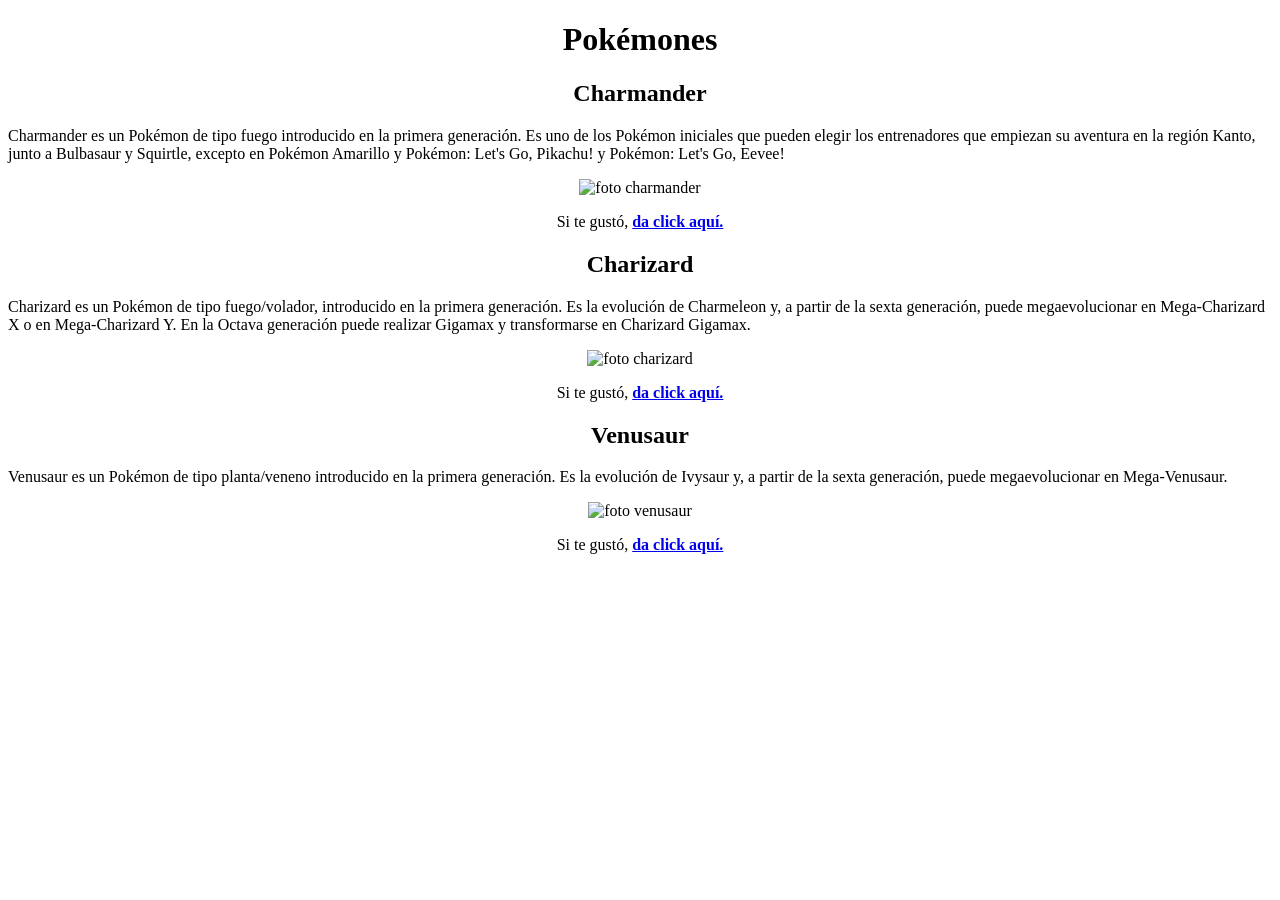
==== PokeAPI/index.html @ 7d63f1d9 "tarea de pokeAPI del día martes 18 de enero de la semana 6" ====
<!--Medalla Tierra: Busca información de 3 Pokémon distintos en internet. 
Crea un documento donde muestres lo siguiente (apóyate de las etiquetas vistas hasta ahora):
Nombre del Pokémon
Imagen
Breve Descripción
Enlace a página de consulta. -->
<!DOCTYPE html>
<html lang="es">
<head>
    <meta charset="UTF-8">
    <meta http-equiv="X-UA-Compatible" content="IE=edge">
    <meta name="viewport" content="width=device-width, initial-scale=1.0">
    <title>Medalla tierra</title>
</head>
<body>
    <h1 style="text-align: center";> Pokémones</h1>
    <h2 style="text-align: center";> Charmander</h2>
    <p>
        Charmander es un Pokémon de tipo fuego introducido en la primera generación. 
        Es uno de los Pokémon iniciales que pueden elegir los entrenadores que empiezan 
        su aventura en la región Kanto, junto a Bulbasaur y Squirtle, excepto en Pokémon Amarillo 
        y Pokémon: Let's Go, Pikachu! y Pokémon: Let's Go, Eevee!
    </p>
    <center>
        <img 
            src="https://areajugones.sport.es/wp-content/uploads/2019/11/Pokemon-Espada-y-Escudo-Charmander.jpg" 
            alt="foto charmander"
            width="800"
        >
        </center>
    <p style="text-align: center";>Si te gustó,
        <a 
            href="https://pokemon.fandom.com/es/wiki/Charmander"
            target="_blank"
        >
        <strong>
            da click aquí.
        </strong>
        </a> 
    </p>
    
    <h2 style="text-align: center";> Charizard</h2>
    <p>
        Charizard es un Pokémon de tipo fuego/volador, introducido en la primera generación. 
        Es la evolución de Charmeleon y, a partir de la sexta generación, puede megaevolucionar 
        en Mega-Charizard X o en Mega-Charizard Y. En la Octava generación puede realizar Gigamax 
        y transformarse en Charizard Gigamax.
    </p>
    <center>
        <img 
            src="https://9to5fortnite.com/wp-content/uploads/2021/08/pokemon-charizard-fairy-type-fanart.jpg" 
            alt="foto charizard"
            width="700"
        >
        </center>
    <p style="text-align: center";>Si te gustó,
        <a 
            href="https://pokemon.fandom.com/es/wiki/Charizard"
            target="_blank"
        >
        <strong>
            da click aquí.
        </strong>
        </a> 
    </p>

    <h2 style="text-align: center";> Venusaur</h2>
    <p>
        Venusaur es un Pokémon de tipo planta/veneno introducido en la primera generación. 
        Es la evolución de Ivysaur y, a partir de la sexta generación, puede megaevolucionar 
        en Mega-Venusaur.
    </p>
    <center>
        <img 
            src="https://i2.wp.com/www.korosenai.es/wp-content/uploads/2019/06/mega-venusaur-pokemon.jpg?fit=640%2C480&ssl=1" 
            alt="foto venusaur"
            width="700"
        >
        </center>
    <p style="text-align: center";>Si te gustó,
        <a 
            href="https://pokemon.fandom.com/es/wiki/Venusaur"
            target="_blank"
        >
        <strong>
            da click aquí.
        </strong>
        </a> 
    </p>
</body>
</html>
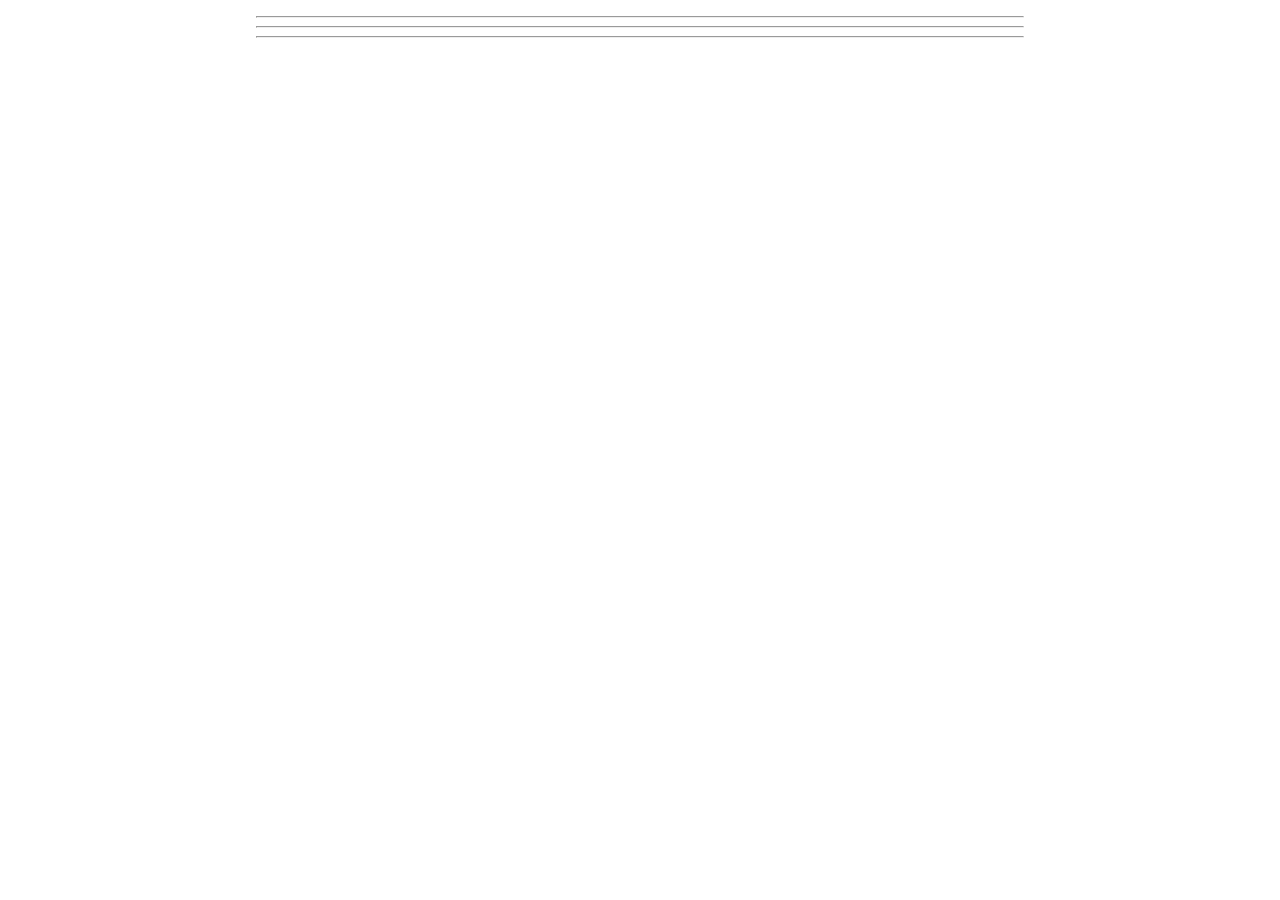
==== commit f39c8509: "hice un cambio" ====
--- a/PokeAPI/index.html
+++ b/PokeAPI/index.html
@@ -1,91 +1,23 @@
-<!--Medalla Tierra: Busca información de 3 Pokémon distintos en internet. 
-Crea un documento donde muestres lo siguiente (apóyate de las etiquetas vistas hasta ahora):
-Nombre del Pokémon
-Imagen
-Breve Descripción
-Enlace a página de consulta. -->
 <!DOCTYPE html>
-<html lang="es">
+<html lang="en">
 <head>
-    <meta charset="UTF-8">
-    <meta http-equiv="X-UA-Compatible" content="IE=edge">
-    <meta name="viewport" content="width=device-width, initial-scale=1.0">
-    <title>Medalla tierra</title>
+  <meta charset="UTF-8">
+  <meta http-equiv="X-UA-Compatible" content="IE=edge">
+  <meta name="viewport" content="width=device-width, initial-scale=1.0">
+  <title>PokeAPI and Fetch</title>
 </head>
 <body>
-    <h1 style="text-align: center";> Pokémones</h1>
-    <h2 style="text-align: center";> Charmander</h2>
-    <p>
-        Charmander es un Pokémon de tipo fuego introducido en la primera generación. 
-        Es uno de los Pokémon iniciales que pueden elegir los entrenadores que empiezan 
-        su aventura en la región Kanto, junto a Bulbasaur y Squirtle, excepto en Pokémon Amarillo 
-        y Pokémon: Let's Go, Pikachu! y Pokémon: Let's Go, Eevee!
-    </p>
-    <center>
-        <img 
-            src="https://areajugones.sport.es/wp-content/uploads/2019/11/Pokemon-Espada-y-Escudo-Charmander.jpg" 
-            alt="foto charmander"
-            width="800"
-        >
-        </center>
-    <p style="text-align: center";>Si te gustó,
-        <a 
-            href="https://pokemon.fandom.com/es/wiki/Charmander"
-            target="_blank"
-        >
-        <strong>
-            da click aquí.
-        </strong>
-        </a> 
-    </p>
-    
-    <h2 style="text-align: center";> Charizard</h2>
-    <p>
-        Charizard es un Pokémon de tipo fuego/volador, introducido en la primera generación. 
-        Es la evolución de Charmeleon y, a partir de la sexta generación, puede megaevolucionar 
-        en Mega-Charizard X o en Mega-Charizard Y. En la Octava generación puede realizar Gigamax 
-        y transformarse en Charizard Gigamax.
-    </p>
-    <center>
-        <img 
-            src="https://9to5fortnite.com/wp-content/uploads/2021/08/pokemon-charizard-fairy-type-fanart.jpg" 
-            alt="foto charizard"
-            width="700"
-        >
-        </center>
-    <p style="text-align: center";>Si te gustó,
-        <a 
-            href="https://pokemon.fandom.com/es/wiki/Charizard"
-            target="_blank"
-        >
-        <strong>
-            da click aquí.
-        </strong>
-        </a> 
-    </p>
+  <div style="display: flex; justify-content: center;">
+    <div style="width: 60vw;">
+      <div id="poke1"></div>
+      <hr>
+      <div id="poke2"></div>
+      <hr>
+      <div id="poke3"></div>
+      <hr>
+    </div>
+  </div>
 
-    <h2 style="text-align: center";> Venusaur</h2>
-    <p>
-        Venusaur es un Pokémon de tipo planta/veneno introducido en la primera generación. 
-        Es la evolución de Ivysaur y, a partir de la sexta generación, puede megaevolucionar 
-        en Mega-Venusaur.
-    </p>
-    <center>
-        <img 
-            src="https://i2.wp.com/www.korosenai.es/wp-content/uploads/2019/06/mega-venusaur-pokemon.jpg?fit=640%2C480&ssl=1" 
-            alt="foto venusaur"
-            width="700"
-        >
-        </center>
-    <p style="text-align: center";>Si te gustó,
-        <a 
-            href="https://pokemon.fandom.com/es/wiki/Venusaur"
-            target="_blank"
-        >
-        <strong>
-            da click aquí.
-        </strong>
-        </a> 
-    </p>
+  <script src="main.js"></script>
 </body>
 </html>
